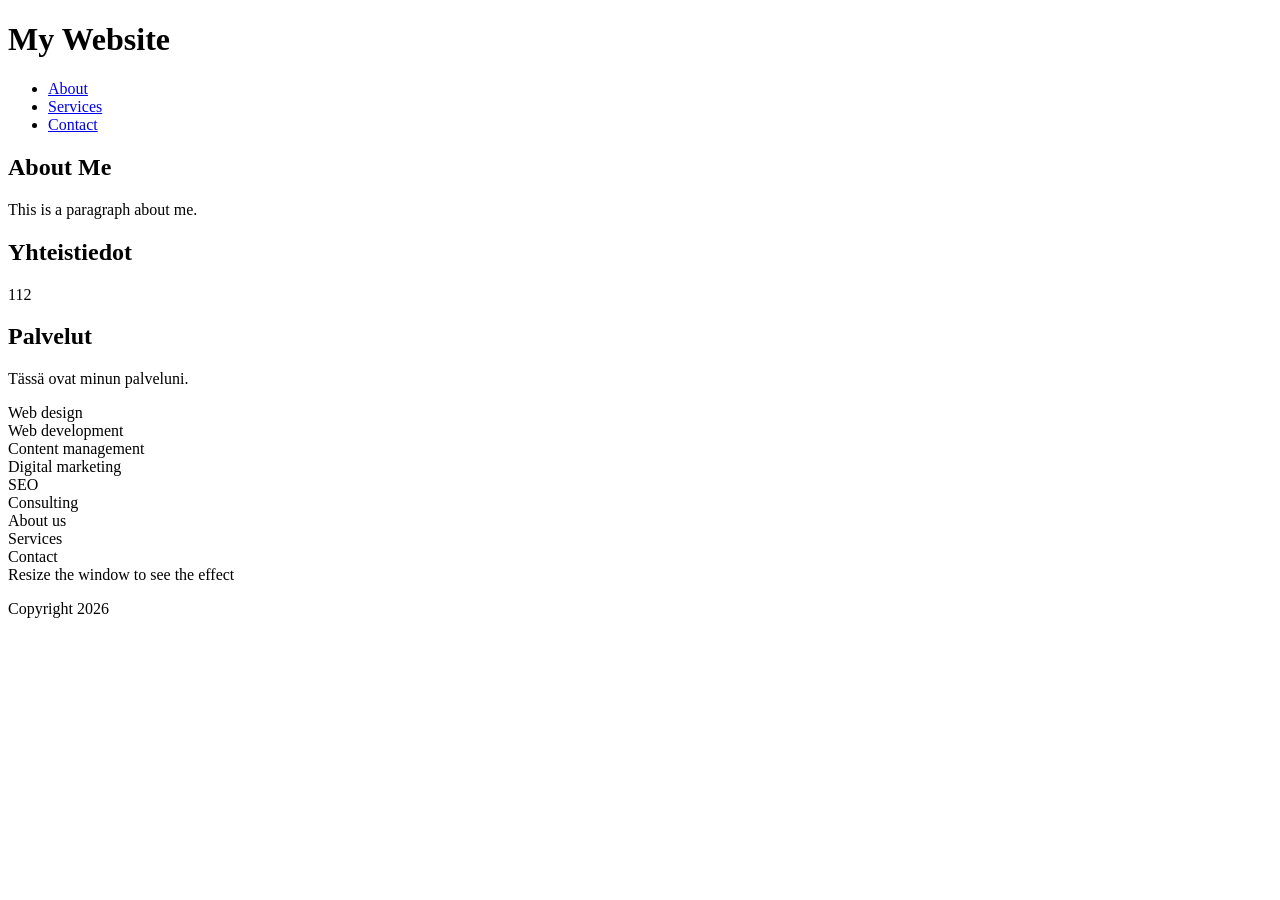
==== WS04_Page_Layout/index.html @ 9285a09b "Add initial HTML structure and CSS styles for the website layout - Created index.html with header, m" ====
<!DOCTYPE html>
<html lang="fi">
<head>
    <meta charset="UTF-8">
    <title>My Website</title>
    <link rel="stylesheet" href="style.css">
</head>
<body>

<header>
    <h1>My Website</h1>
    <nav>
        <ul>
            <li><a href="#about">About</a></li>
            <li><a href="#services">Services</a></li>
            <li><a href="#contact">Contact</a></li>
        </ul>
    </nav>
</header>

<main>
    <section id="about">
        <h2>About Me</h2>
        <p>This is a paragraph about me.</p>
    </section>

    <section id="services">
        <h2>Yhteistiedot</h2>
        <p>112</p>
    </section>

    <section id="contact">
        <h2>Palvelut</h2>
        <p>Tässä ovat minun palveluni.</p>
    </section>
</main>
<div class="grid-container">
  <div class="grid-item">Web design</div>
  <div class="grid-item">Web development</div>
  <div class="grid-item">Content management</div>
  <div class="grid-item">Digital marketing</div>
  <div class="grid-item">SEO</div>
  <div class="grid-item">Consulting</div>
  <div class="flex-container">
  <div class="box">About us</div>
  <div class="box">Services</div>
  <div class="box">Contact</div>
</div><div class="responsive-box">
  Resize the window to see the effect
</div>
</div>

<footer>
    <p>Copyright 2026</p>
</footer>

</body>
</html>
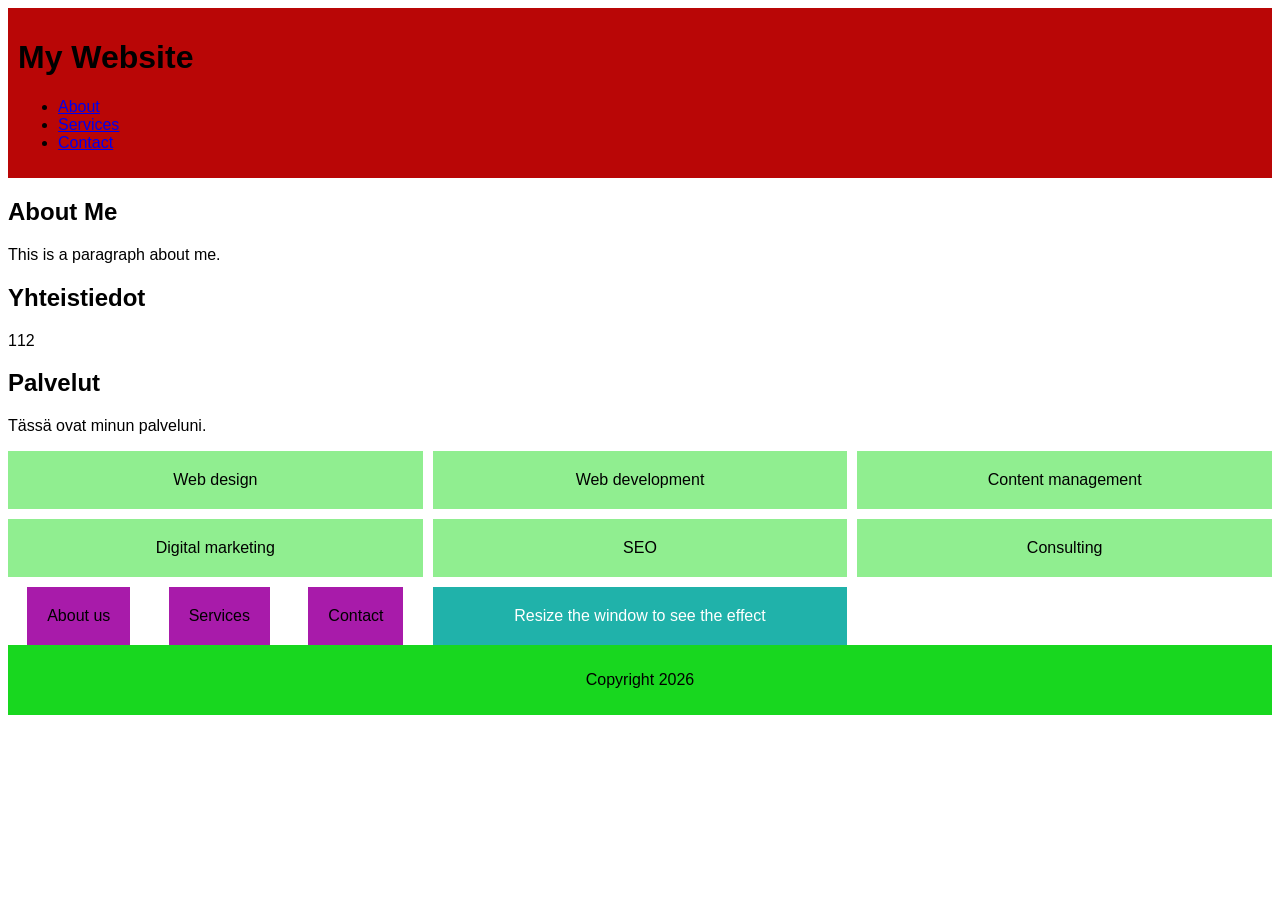
==== commit 19698225: "Refactor styles: replace old CSS file with new styles and update HTML to link new stylesheet" ====
--- a/WS04_Page_Layout/index.html
+++ b/WS04_Page_Layout/index.html
@@ -55,4 +55,5 @@
 </footer>
 
 </body>
-</html>+</html>
+<link rel="stylesheet" href="styles/styles.css">
--- a/WS04_Page_Layout/styles/styles.css
+++ b/WS04_Page_Layout/styles/styles.css
@@ -0,0 +1,55 @@
+body {
+    font-family: Arial, sans-serif;
+}
+
+header {
+    background-color: rgb(185, 6, 6);
+    padding: 10px;
+}
+
+footer {
+    background-color: rgb(24, 215, 31);
+    padding: 10px;
+    text-align: center;
+}
+.grid-container {
+  display: grid;
+  grid-template-columns: repeat(3, 1fr);
+  gap: 10px; /* moderni versio grid-gapista */
+}
+
+.grid-item {
+  background-color: lightgreen;
+  padding: 20px;
+  text-align: center;
+}
+.flex-container {
+  display: flex;
+  justify-content: space-around;
+  align-items: center;
+}
+
+.box {
+  background-color: rgb(168, 27, 170);
+  padding: 20px;
+  text-align: center;
+}
+.responsive-box {
+  padding: 20px;
+  text-align: center;
+  color: white;
+}
+
+/* Pieni näyttö (puhelin) */
+@media (max-width: 600px) {
+  .responsive-box {
+    background-color: lightcoral;
+  }
+}
+
+/* Isompi näyttö (tietokone) */
+@media (min-width: 601px) {
+  .responsive-box {
+    background-color: lightseagreen;
+  }
+}
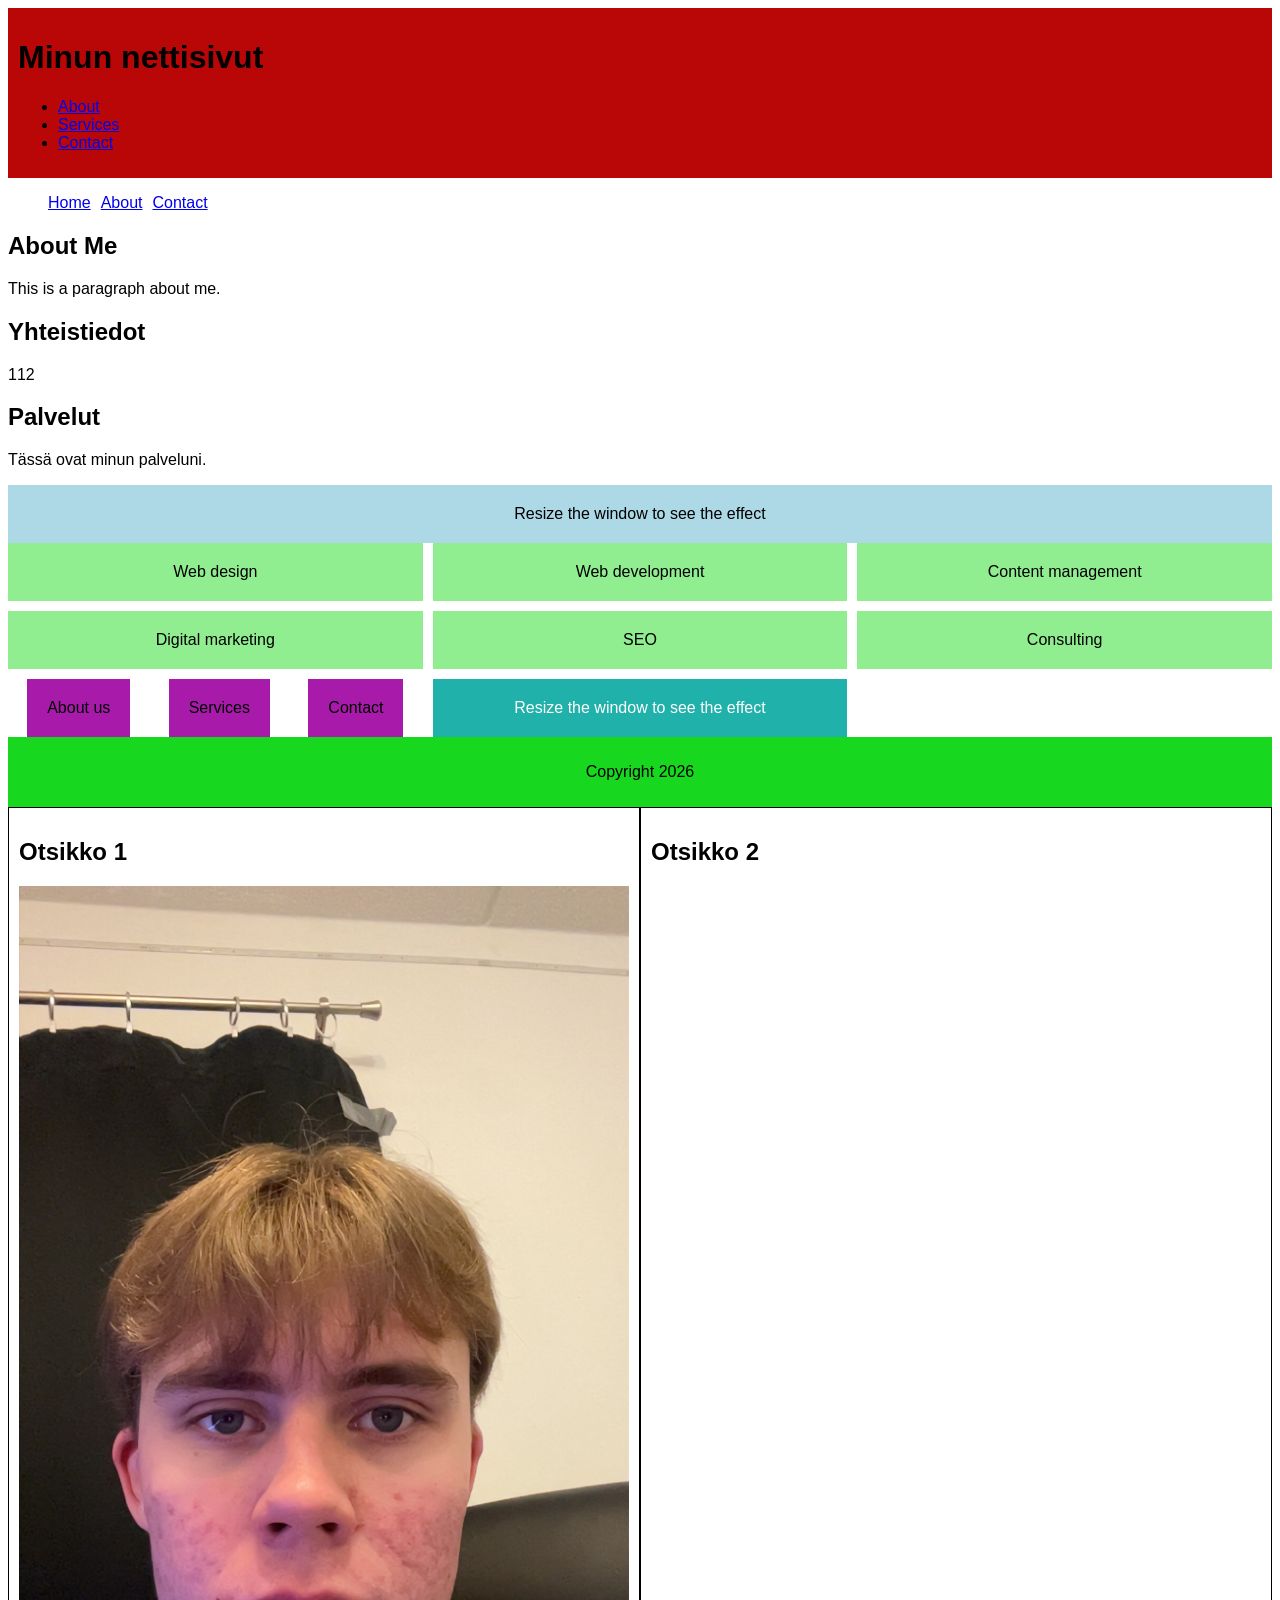
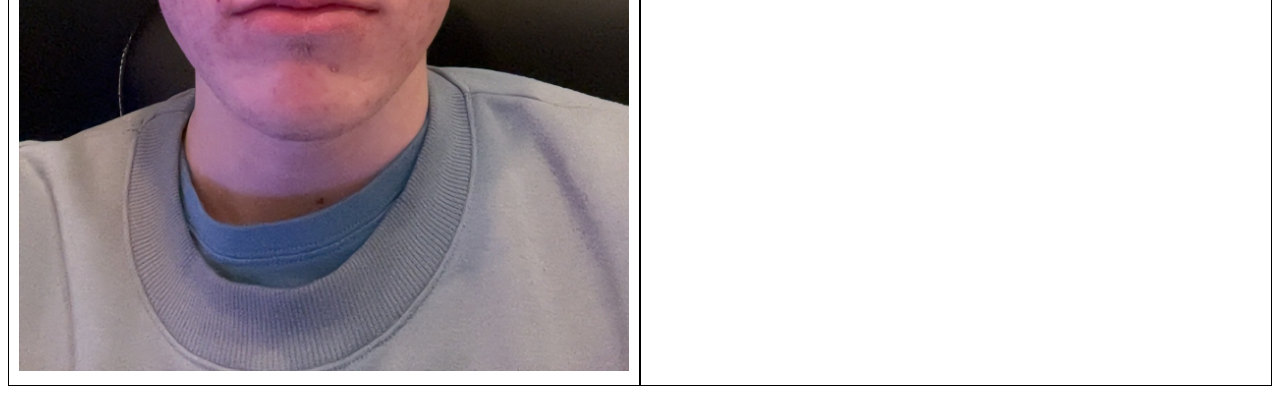
==== commit 3dc4da0e: "Update index.html and styles.css for responsive layout and navigation enhancements Co-authored-by: C" ====
--- a/WS04_Page_Layout/index.html
+++ b/WS04_Page_Layout/index.html
@@ -3,12 +3,12 @@
 <head>
     <meta charset="UTF-8">
     <title>My Website</title>
-    <link rel="stylesheet" href="style.css">
+    <link rel="stylesheet" href="styles/styles.css">
 </head>
 <body>
 
 <header>
-    <h1>My Website</h1>
+    <h1>Minun nettisivut</h1>
     <nav>
         <ul>
             <li><a href="#about">About</a></li>
@@ -17,6 +17,14 @@
         </ul>
     </nav>
 </header>
+<nav class="responsive-nav">
+    <button class="menu-toggle">☰ Menu</button>
+    <ul class="nav-list">
+        <li><a href="#">Home</a></li>
+        <li><a href="#">About</a></li>
+        <li><a href="#">Contact</a></li>
+    </ul>
+</nav>
 
 <main>
     <section id="about">
@@ -33,6 +41,9 @@
         <h2>Palvelut</h2>
         <p>Tässä ovat minun palveluni.</p>
     </section>
+    <div class="media-query-box">
+    Resize the window to see the effect
+</div>
 </main>
 <div class="grid-container">
   <div class="grid-item">Web design</div>
@@ -55,5 +66,28 @@
 </footer>
 
 </body>
+<div class="responsive-container">
+    <div class="column">
+        <h2>Otsikko 1</h2>
+        <img src="images/omakuva.jpg" alt="Oma kuva" class="responsive-image">
+    </div>
+    <div class="column">
+        <h2>Otsikko 2</h2>
+        
+    </div>
+</div>
 </html>
-<link rel="stylesheet" href="styles/styles.css">+<link rel="stylesheet" href="styles/styles.css">
+<!DOCTYPE html>
+<html lang="fi">
+<head>
+    <meta charset="UTF-8">
+    <meta name="viewport" content="width=device-width, initial-scale=1.0">
+    <title>Responsive Layout</title>
+    <link rel="stylesheet" href="styles/styles.css">
+</head>
+<body>
+
+
+</body>
+</html>
--- a/WS04_Page_Layout/styles/styles.css
+++ b/WS04_Page_Layout/styles/styles.css
@@ -52,4 +52,64 @@
   .responsive-box {
     background-color: lightseagreen;
   }
-}+}
+.responsive-container {
+    display: flex;
+    flex-wrap: wrap;
+}
+
+.column {
+    flex: 1;
+    padding: 10px;
+    border: 1px solid black;
+}
+
+/* Pienet näytöt */
+@media (max-width: 600px) {
+    .column {
+        flex: 100%;
+    }
+}
+.responsive-image {
+    max-width: 100%;
+    height: auto;
+}
+.media-query-box {
+    padding: 20px;
+    text-align: center;
+}
+
+/* Pieni näyttö */
+@media (max-width: 600px) {
+    .media-query-box {
+        background-color: lightcoral;
+    }
+}
+
+/* Iso näyttö */
+@media (min-width: 601px) {
+    .media-query-box {
+        background-color: lightblue;
+    }
+}
+.responsive-nav .nav-list {
+    display: flex;
+    list-style: none;
+    gap: 10px;
+}
+
+/* Piilota nappi isolla näytöllä */
+.responsive-nav .menu-toggle {
+    display: none;
+}
+
+/* Pieni näyttö */
+@media (max-width: 600px) {
+    .responsive-nav .nav-list {
+        display: none;
+    }
+
+    .responsive-nav .menu-toggle {
+        display: block;
+    }
+}
--- a/WS04_Page_Layout/styles/styles.css
+++ b/WS04_Page_Layout/styles/styles.css
@@ -52,4 +52,64 @@
   .responsive-box {
     background-color: lightseagreen;
   }
-}+}
+.responsive-container {
+    display: flex;
+    flex-wrap: wrap;
+}
+
+.column {
+    flex: 1;
+    padding: 10px;
+    border: 1px solid black;
+}
+
+/* Pienet näytöt */
+@media (max-width: 600px) {
+    .column {
+        flex: 100%;
+    }
+}
+.responsive-image {
+    max-width: 100%;
+    height: auto;
+}
+.media-query-box {
+    padding: 20px;
+    text-align: center;
+}
+
+/* Pieni näyttö */
+@media (max-width: 600px) {
+    .media-query-box {
+        background-color: lightcoral;
+    }
+}
+
+/* Iso näyttö */
+@media (min-width: 601px) {
+    .media-query-box {
+        background-color: lightblue;
+    }
+}
+.responsive-nav .nav-list {
+    display: flex;
+    list-style: none;
+    gap: 10px;
+}
+
+/* Piilota nappi isolla näytöllä */
+.responsive-nav .menu-toggle {
+    display: none;
+}
+
+/* Pieni näyttö */
+@media (max-width: 600px) {
+    .responsive-nav .nav-list {
+        display: none;
+    }
+
+    .responsive-nav .menu-toggle {
+        display: block;
+    }
+}
--- a/WS04_Page_Layout/styles/styles.css
+++ b/WS04_Page_Layout/styles/styles.css
@@ -52,4 +52,64 @@
   .responsive-box {
     background-color: lightseagreen;
   }
-}+}
+.responsive-container {
+    display: flex;
+    flex-wrap: wrap;
+}
+
+.column {
+    flex: 1;
+    padding: 10px;
+    border: 1px solid black;
+}
+
+/* Pienet näytöt */
+@media (max-width: 600px) {
+    .column {
+        flex: 100%;
+    }
+}
+.responsive-image {
+    max-width: 100%;
+    height: auto;
+}
+.media-query-box {
+    padding: 20px;
+    text-align: center;
+}
+
+/* Pieni näyttö */
+@media (max-width: 600px) {
+    .media-query-box {
+        background-color: lightcoral;
+    }
+}
+
+/* Iso näyttö */
+@media (min-width: 601px) {
+    .media-query-box {
+        background-color: lightblue;
+    }
+}
+.responsive-nav .nav-list {
+    display: flex;
+    list-style: none;
+    gap: 10px;
+}
+
+/* Piilota nappi isolla näytöllä */
+.responsive-nav .menu-toggle {
+    display: none;
+}
+
+/* Pieni näyttö */
+@media (max-width: 600px) {
+    .responsive-nav .nav-list {
+        display: none;
+    }
+
+    .responsive-nav .menu-toggle {
+        display: block;
+    }
+}
